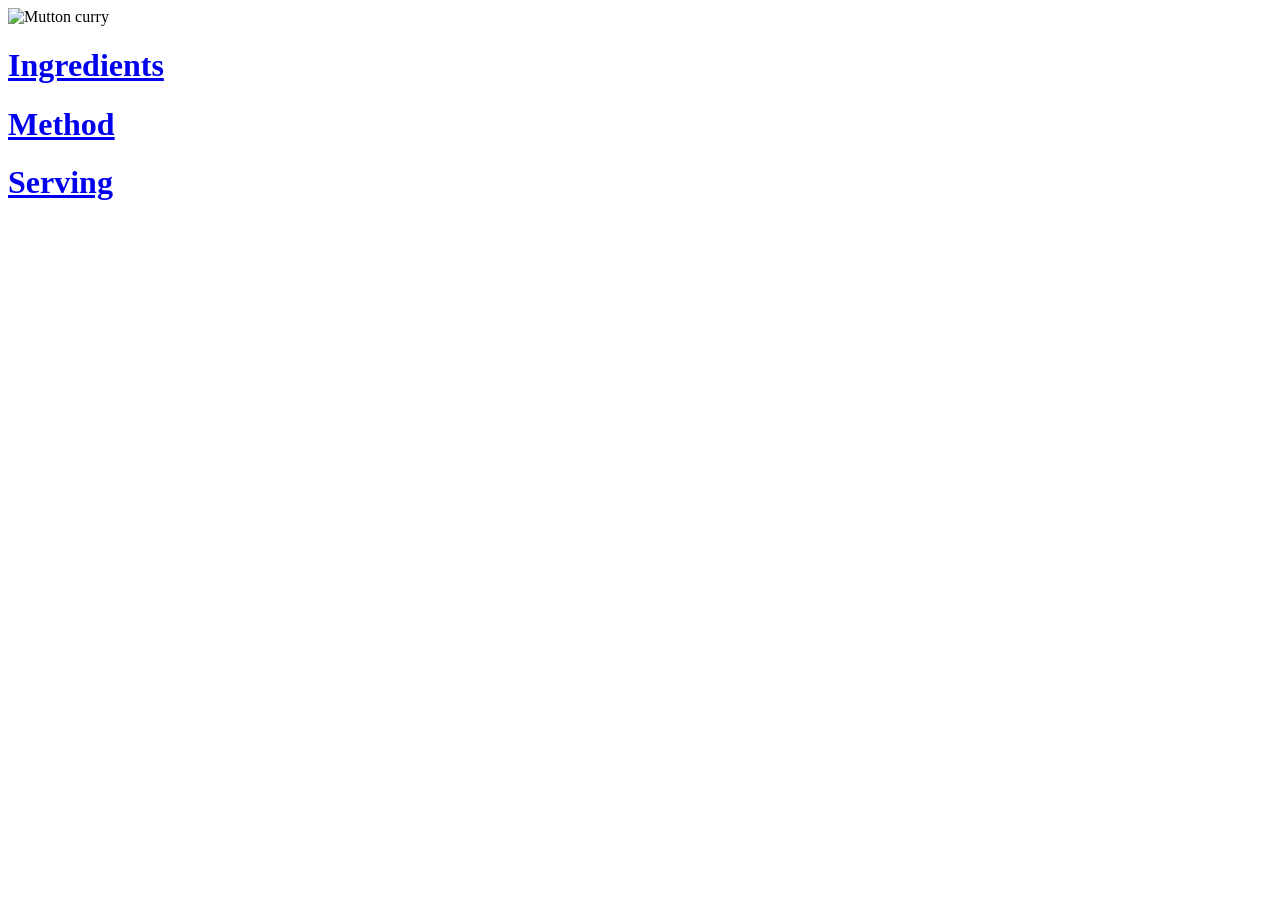
==== index.html @ 0695ac30 "main" ====
<!doctype html>
<html lang="en">
  <head>
    <meta charset="UTF-8" />
    <meta name="viewport" content="width=device-width, initial-scale=1.0" />
    <title>Desi-Style Mutton</title>
  </head>
  <body>
    <img src="https://shorturl.at/v9S4j" alt="Mutton curry" width="300"/><br />
    <h1><a href="ingredients.html" target="_blank">Ingredients</a></h1>
    <h1><a href="method.html" target="_blank">Method</a></h1>
    <h1><a href="serving.html" target="_blank">Serving</a></h1>
  </body>
</html>
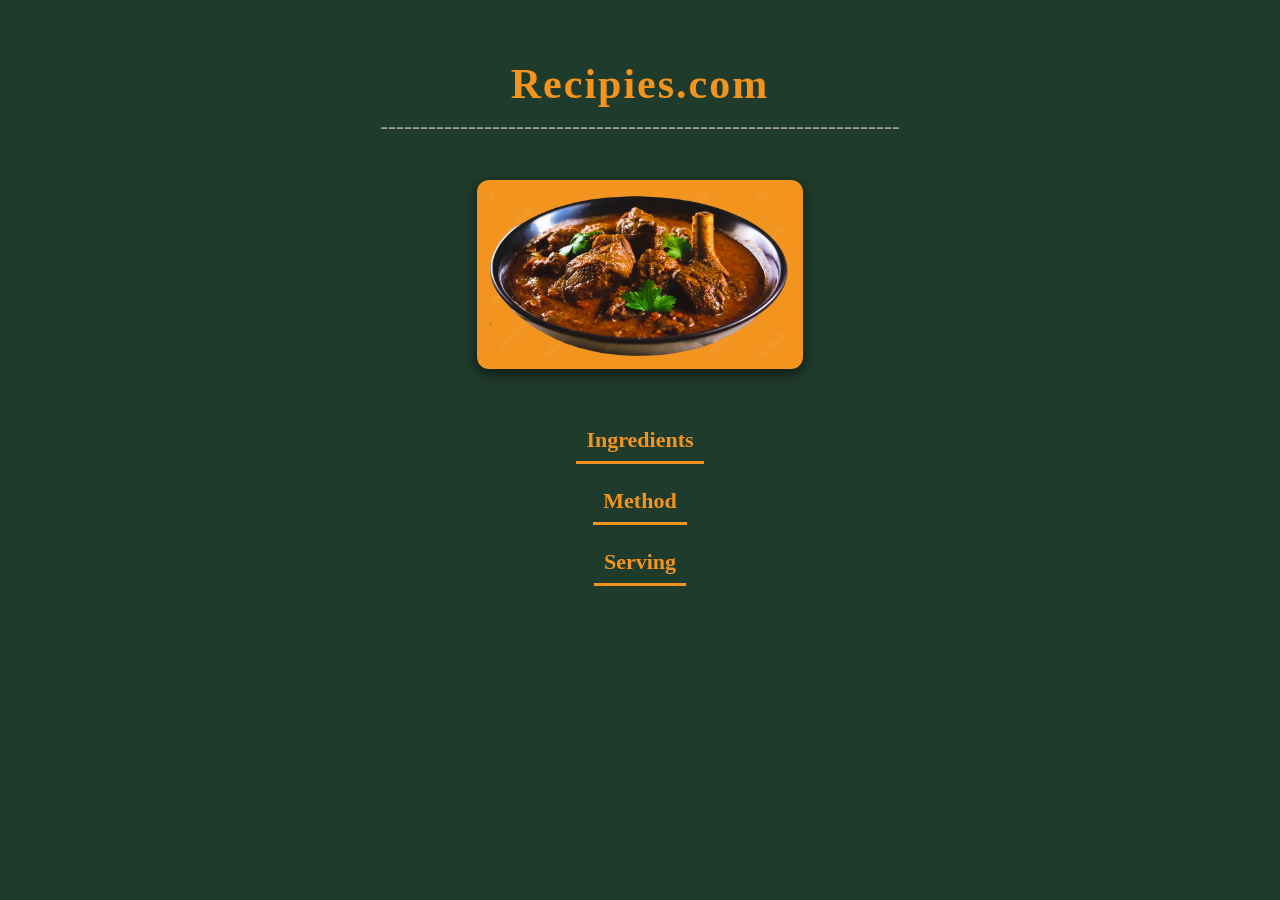
==== commit 1a092477: "main" ====
--- a/index.html
+++ b/index.html
@@ -4,11 +4,20 @@
     <meta charset="UTF-8" />
     <meta name="viewport" content="width=device-width, initial-scale=1.0" />
     <title>Desi-Style Mutton</title>
+    <link rel="stylesheet" href="style.css" />
   </head>
   <body>
-    <img src="https://shorturl.at/v9S4j" alt="Mutton curry" width="300"/><br />
-    <h1><a href="ingredients.html" target="_blank">Ingredients</a></h1>
-    <h1><a href="method.html" target="_blank">Method</a></h1>
-    <h1><a href="serving.html" target="_blank">Serving</a></h1>
+    <header>
+      <b>
+        <h1>Recipies.com</h1>
+        <h2>
+          -----------------------------------------------------------------
+        </h2>
+      </b>
+    </header>
+    <img src="Mutton.png" alt="Mutton curry" width="300" /><br />
+    <h1><a href="ingredients.html">Ingredients</a></h1>
+    <h1><a href="method.html">Method</a></h1>
+    <h1><a href="serving.html">Serving</a></h1>
   </body>
 </html>
--- a/style.css
+++ b/style.css
@@ -0,0 +1,58 @@
+/* Desi-Style Mutton — Indian Spice Theme */
+header {
+  padding: 20px 0;
+}
+
+header h1 {
+  color: #f2941d; /* marigold orange for the site title */
+  font-size: 42px;
+  letter-spacing: 2px;
+  margin: 0;
+}
+
+header h2 {
+  color: #f5e6c8; /* cream for the divider line */
+  font-weight: normal;
+  margin: 5px 0 20px 0;
+  opacity: 0.6;
+}
+
+body {
+  font-family: "Georgia", "Segoe UI", serif;
+  background-color: #1f3b2c; /* cardamom green */
+  color: #f5e6c8; /* warm cream text for contrast */
+  text-align: center;
+  margin: 0;
+  padding: 40px 20px;
+}
+
+img {
+  border: 5px solid #f2941d; /* marigold orange border pops on green */
+  border-radius: 12px;
+  box-shadow: 0 4px 14px rgba(0, 0, 0, 0.6);
+  margin-bottom: 30px;
+  background-color: #f2941d; /* marigold orange backdrop behind image */
+  padding: 8px;
+}
+
+h1 {
+  margin: 15px 0;
+}
+
+h1 a {
+  display: inline-block;
+  text-decoration: none;
+  font-size: 22px;
+  color: #f2941d; /* marigold orange text */
+  background-color: transparent;
+  border-bottom: 3px solid #f2941d;
+  padding: 8px 10px;
+  transition:
+    color 0.3s ease,
+    border-color 0.3s ease;
+}
+
+h1 a:hover {
+  color: #f5e6c8;
+  border-color: #f5e6c8;
+}
